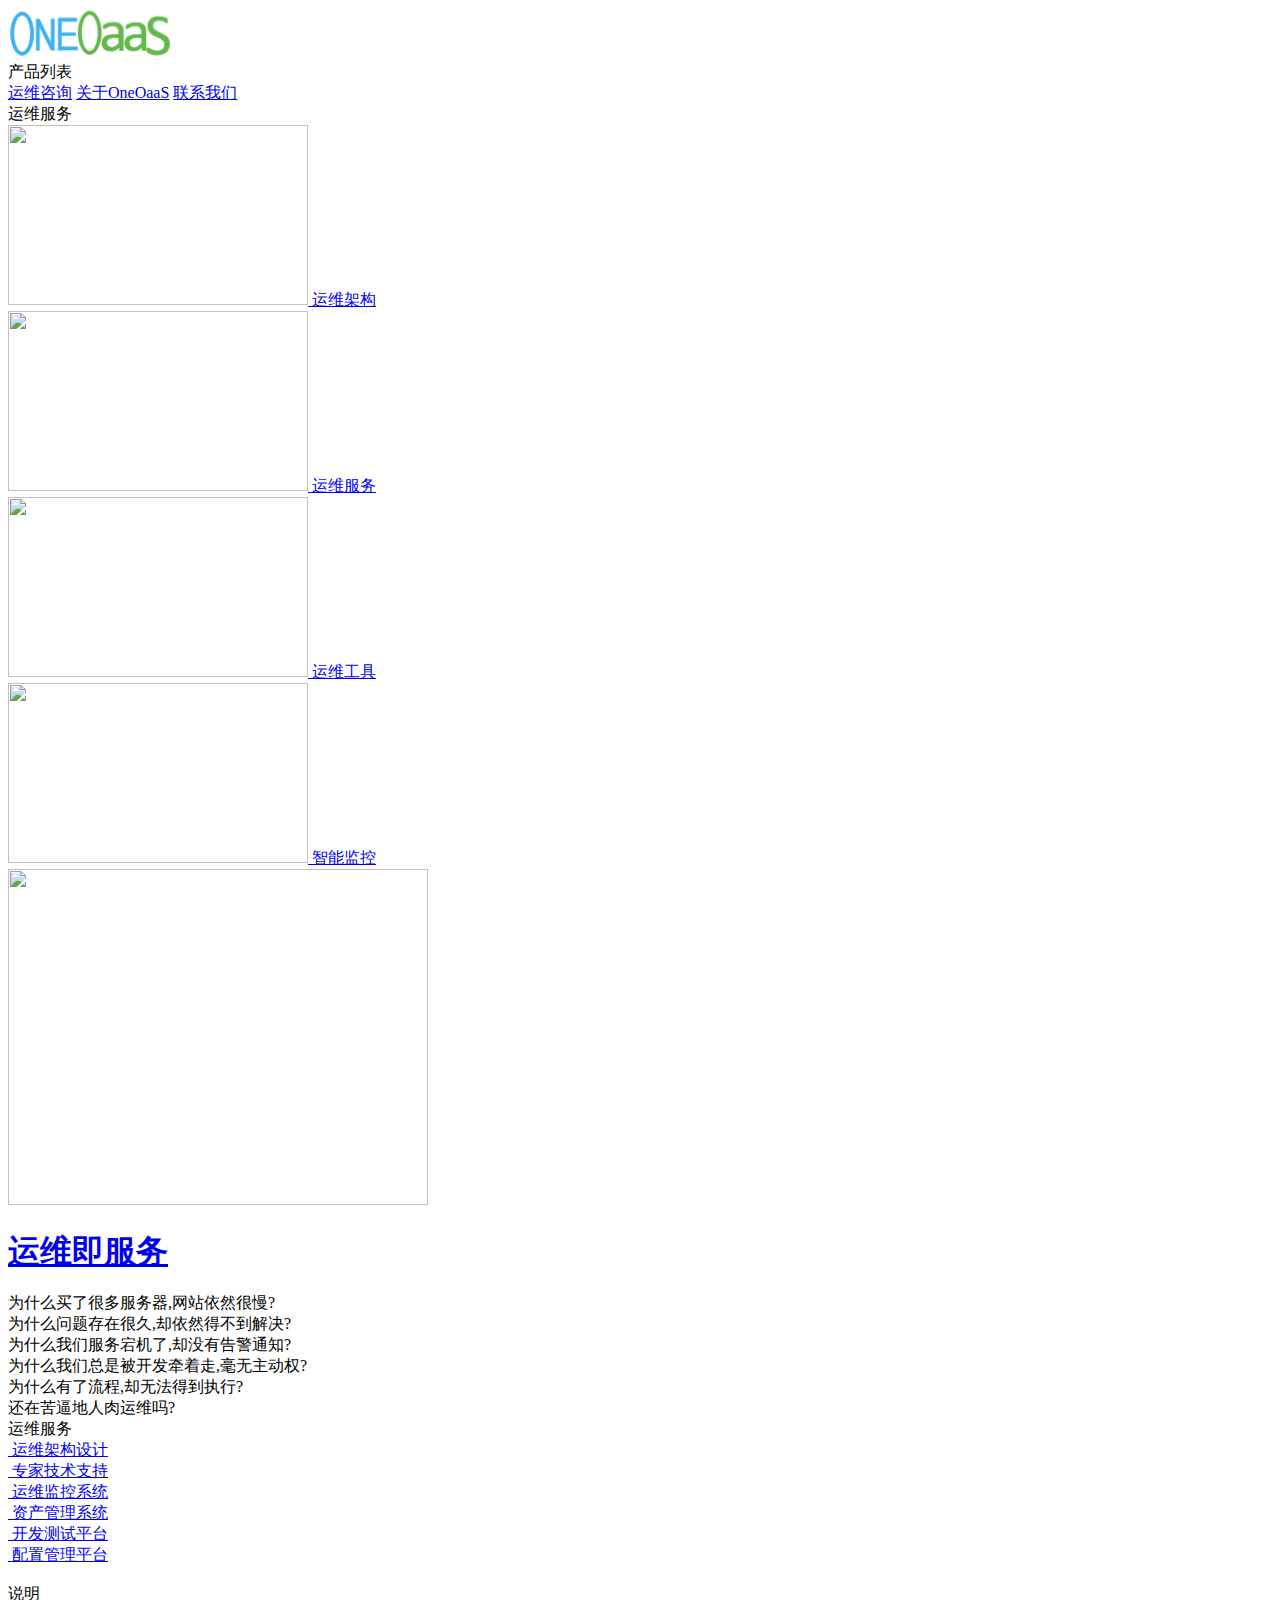
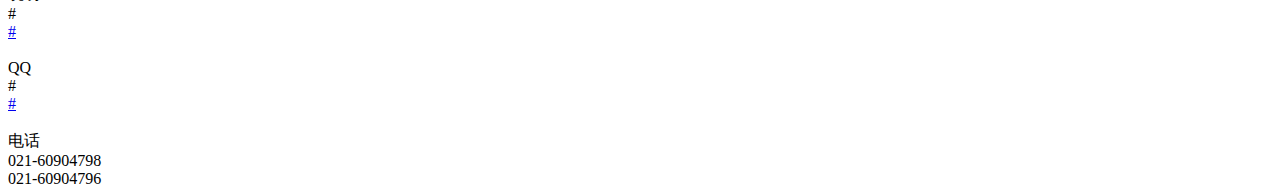
==== index.html @ 4eb7ba41 "add logo" ====
<!DOCTYPE html>
<html lang="en">
<head>
    <meta charset="UTF-8">
    <title>OneOaaS运维架构 运维服务 运维工具解决方案专家</title>

    <link href='static/css/fonts.css' rel='stylesheet' type='text/css'>
    <link rel="stylesheet" href="static/css/core.css"/>
    <script src="static/js/jquery.js"></script>
    <!--script src="static/js/ga_social_tracking.js"></script>
    <script src="static/js/component.js"></script>
    <script src="static/js/hires.js"></script-->
    <script src="static/js/carousel.js"></script>
    <script src="static/js/modal.js"></script>
    <script src="static/js/download_popup.js"></script>
    <script src="static/js/subscribe.js"></script>
    <script src="static/js/banner.js"></script>
    <link rel="stylesheet" href="static/css/style.css"/>
    <script src="static/js/index.js"></script>
</head>
<body>

<div class="site-wrapper">

    <header class="site-header" data-product="cleanmymac" id="site-header">
        <div class="site-content">

            <script>
                document.addEventListener('DOMContentLoaded', function () {
                    // products
                    var products_modal = new Modal('#site-modal-products'),
                            products_nav = document.querySelector('#site-navigation-products');
                    products_nav.addEventListener('click', function (event) {
                        products_modal.open();
                    });
                    document.querySelector('#site-modal-products').addEventListener('click', function (event) {
                        if (!event.target.hasAttribute('href') && !event.target.parentNode.hasAttribute('href')) {
                            products_modal.close();
                        }
                    });


                });
            </script>

            <nav class="site-navigation">
                <div class="site-navigation-block">
                    <a href="/index.html" class="site-navigation-logo">
                        <img src="static/img/logo.png" alt="/index.html">
                    </a>
                </div>
                <div class="site-navigation-block site-navigation-links">
                    <div class="site-navigation-link site-navigation-link-dd" id="site-navigation-products">产品列表</div>
                    <a class="site-navigation-link" href="consult.html">运维咨询</a>
                    <a class="site-navigation-link" href="about.html">关于OneOaaS</a>
                    <a class="site-navigation-link" href="contact.html">联系我们</a>
                </div>
            </nav>

            <div class="modal-content" id="site-modal-products" style="width: 890px;">
                <div class="modal-title">运维服务</div>
                <div class="modal-grid">
                    <div class="modal-grid-row">
                        <div class="modal-grid-cell">
                            <a href="framework.html" class="modal-grid-item">
                                <img src="static/img/opsarch.jpg" width="300" height="180" class="modal-products-ico" alt=""/>
                                <span class="modal-products-name">运维架构</span>
                            </a>
                        </div>
                        <div class="modal-grid-cell">
                            <a href="service.html" class="modal-grid-item">
                                <img src="static/img/opservice.jpg" width="300" height="180" class="modal-products-ico"
                                     alt=""/>
                                <span class="modal-products-name">运维服务</span>
                            </a>
                        </div>
                    </div>
                    <div class="modal-grid-row">
                        <div class="modal-grid-cell">
                            <a href="tool.html" class="modal-grid-item">
                                <img src="static/img/opstool.jpg" width="300" height="180" class="modal-products-ico" alt=""/>
                                <span class="modal-products-name">运维工具</span>
                            </a>
                        </div>
                        <div class="modal-grid-cell">
                            <a href="monitor.html" class="modal-grid-item">
                                <img src="static/img/monitor.jpg" width="300" height="180" class="modal-products-ico" alt=""/>
                                <span class="modal-products-name">智能监控</span>
                            </a>
                        </div>
                    </div>
                </div>
            </div>

        </div>
        <div class="header-products-gallery" data-carousel="index">

            <div class="header-products-gallery-items">
                <div class="header-products-gallery-item active" data-product="cleanmymac" data-carousel-item>
                    <div class="header-products-gallery-col">
                        <div class="header-products-gallery-image">
                            <a href="#"><img src="static/img/backgroud.jpg" width="420" height="336"/></a>
                        </div>
                    </div>
                    <div class="header-products-gallery-col">
                        <h1 class="header-products-gallery-title"><a href="#">运维即服务</a></h1>

                        <div class="button button-transparent" style=" margin-top: -3px">
                            <div>
                                为什么买了很多服务器,网站依然很慢?</br>
                                为什么问题存在很久,却依然得不到解决?</br>
                                为什么我们服务宕机了,却没有告警通知?</br>
                                为什么我们总是被开发牵着走,毫无主动权?</br>
                                为什么有了流程,却无法得到执行?</br>
                                还在苦逼地人肉运维吗?
                            </div>
                        </div>
                    </div>
                </div>
            </div>
        </div>
    </header>


    <div class="site-content">
        <div class="products-grid">
            <div class="section-title">运维服务</div>
            <div class="products-grid-products">
                <div class="products-grid-row">
                    <div class="products-grid-cell">
                        <a href="#" class="products-grid-product">
                            <img src="static/img/opsarch-1.jpg" class="products-grid-product-image" alt=""/>
                            <span class="products-grid-product-name">运维架构设计</span>
                        </a>
                    </div>
                    <div class="products-grid-cell">
                        <a href="#" class="products-grid-product">
                            <img src="static/img/opsarch-2.jpg" class="products-grid-product-image" alt=""/>
                            <span class="products-grid-product-name">专家技术支持</span>
                        </a>
                    </div>
                    <div class="products-grid-cell">
                        <a href="#" class="products-grid-product">
                            <img src="static/img/opsarch-3.jpg" class="products-grid-product-image" alt=""/>
                            <span class="products-grid-product-name">运维监控系统</span>
                        </a>
                    </div>
                </div>
                <div class="products-grid-row">
                    <div class="products-grid-cell">
                        <a href="#" class="products-grid-product">
                            <img src="static/img/opsarch-4.jpg" class="products-grid-product-image" alt=""/>
                            <span class="products-grid-product-name">资产管理系统</span>
                        </a>
                    </div>
                    <div class="products-grid-cell">
                        <a href="#" class="products-grid-product">
                            <img src="static/img/opsarch-5.jpg" class="products-grid-product-image" alt=""/>
                            <span class="products-grid-product-name">开发测试平台</span>
                        </a>
                    </div>
                    <div class="products-grid-cell">
                        <a href="#" class="products-grid-product" target="_blank">
                            <img src="static/img/opsarch-6.jpg" class="products-grid-product-image" alt=""/>
                            <span class="products-grid-product-name">配置管理平台</span>
                        </a>
                    </div>
                </div>
            </div>
        </div>
    </div>

    <div class="site-content">
        <div class="section-footer-help">
            <div class="section-footer-help-col">
                <div class="section-footer-help-icon">
                    <img src="static/img/kb.png"
                         width="50"
                         alt="" style="margin-top: 8px;"/>
                </div>
                <div class="section-footer-help-title">说明</div>
                <div class="section-footer-help-text">#</div>
                <div class="section-footer-help-more"><a href="#">#</a></div>
            </div>
            <div class="section-footer-help-col">
                <div class="section-footer-help-icon">
                    <img src="static/img/qq.jpg"
                         width="50"
                         alt="" style="margin-top: 4px;"/>
                </div>
                <div class="section-footer-help-title">QQ</div>
                <div class="section-footer-help-text">#</div>
                <div class="section-footer-help-more"><a href="#">#</a></div>
            </div>
            <div class="section-footer-help-col">
                <div class="section-footer-help-icon">
                    <img src="static/img/call.png"
                         width="39"
                         alt=""/>
                </div>
                <div class="section-footer-help-title">电话</div>
                <div class="section-footer-help-text">021-60904798</div>
                <div class="section-footer-help-more">021-60904796</div>
            </div>
        </div>
    </div>


    <div class="modal-overlay" id="modal-overlay">
        <div class="modal" id="modal"></div>
    </div>

</div>
</body>
</html>
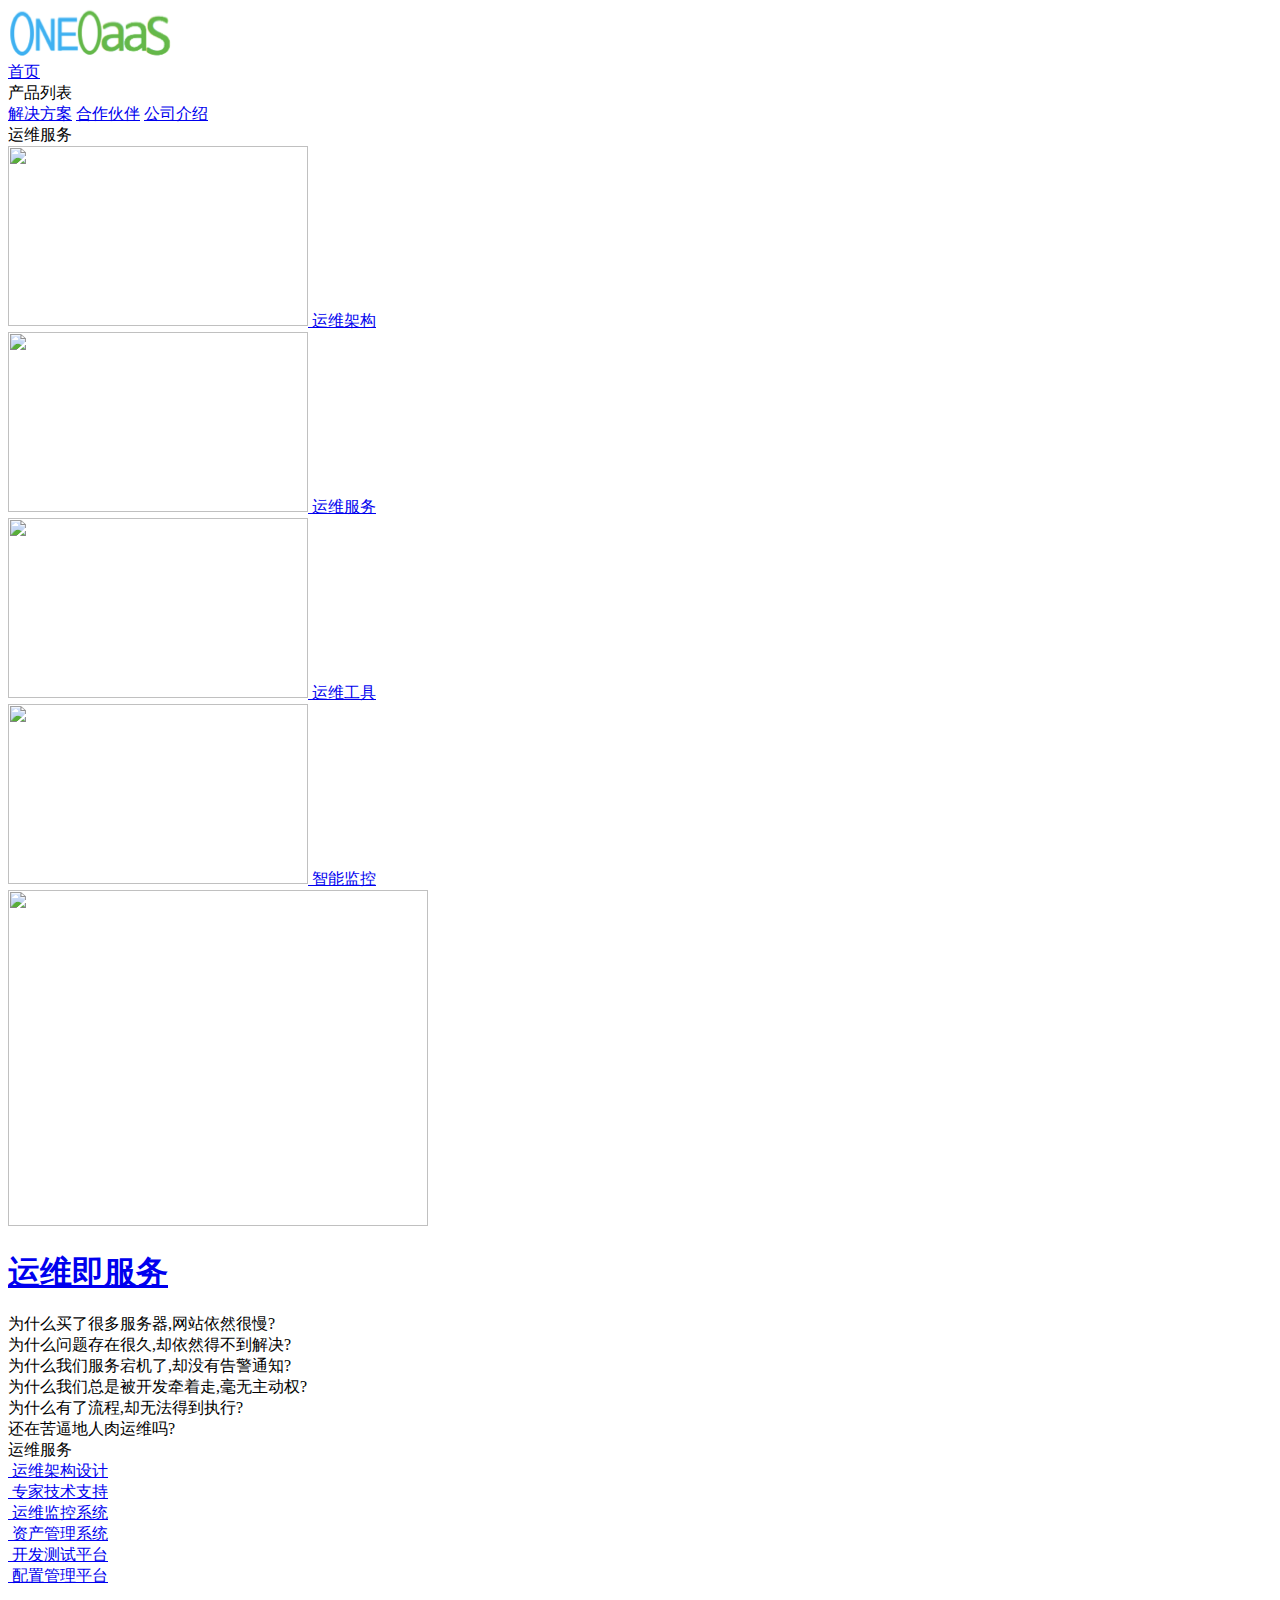
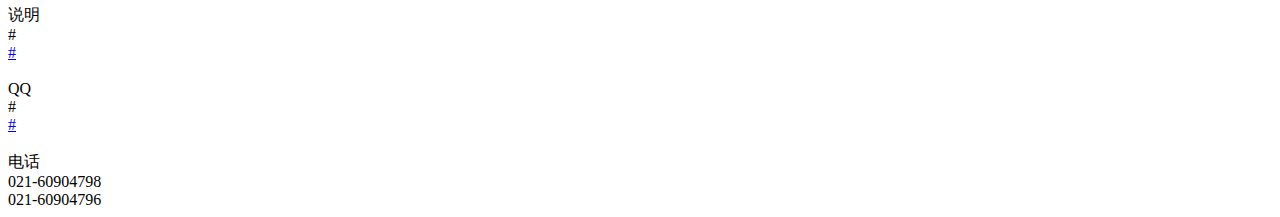
==== commit 9f33962b: "modify partner.html" ====
--- a/index.html
+++ b/index.html
@@ -45,15 +45,16 @@
 
             <nav class="site-navigation">
                 <div class="site-navigation-block">
-                    <a href="/index.html" class="site-navigation-logo">
+                    <a href="index.html" class="site-navigation-logo">
                         <img src="static/img/logo.png" alt="/index.html">
                     </a>
                 </div>
                 <div class="site-navigation-block site-navigation-links">
-                    <div class="site-navigation-link site-navigation-link-dd" id="site-navigation-products">产品列表</div>
-                    <a class="site-navigation-link" href="consult.html">运维咨询</a>
-                    <a class="site-navigation-link" href="about.html">关于OneOaaS</a>
-                    <a class="site-navigation-link" href="contact.html">联系我们</a>
+                        <a class="site-navigation-link" href="index.html">首页</a>
+                        <div class="site-navigation-link site-navigation-link-dd" id="site-navigation-products">产品列表</div>
+                        <a class="site-navigation-link" href="consult.html">解决方案</a>
+                        <a class="site-navigation-link" href="about.html">合作伙伴</a>
+                        <a class="site-navigation-link" href="contact.html">公司介绍</a>
                 </div>
             </nav>
 
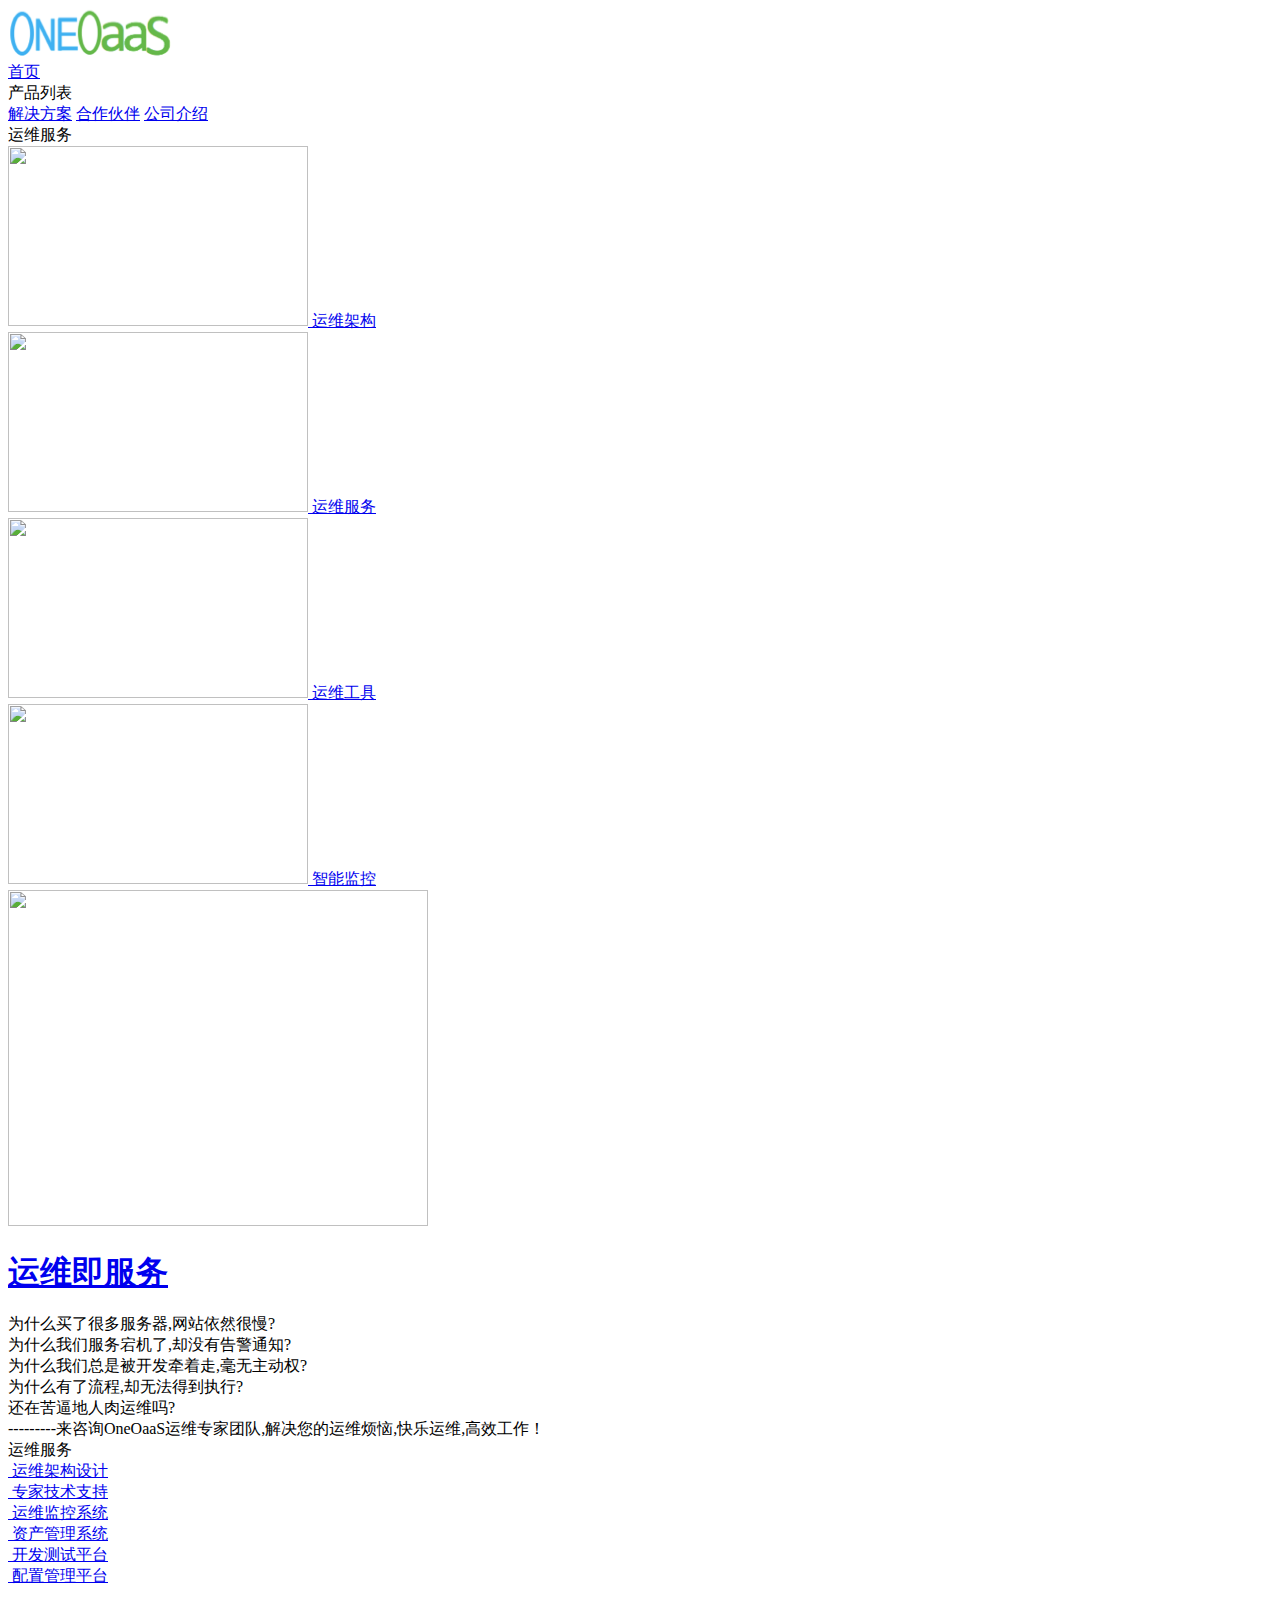
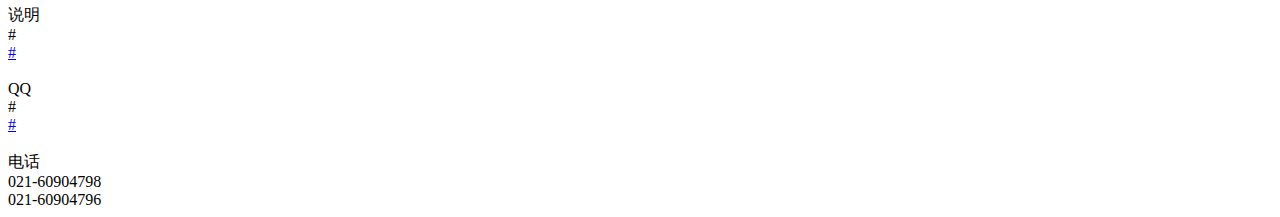
==== commit 02ec1d84: "add" ====
--- a/index.html
+++ b/index.html
@@ -52,8 +52,8 @@
                 <div class="site-navigation-block site-navigation-links">
                         <a class="site-navigation-link" href="index.html">首页</a>
                         <div class="site-navigation-link site-navigation-link-dd" id="site-navigation-products">产品列表</div>
-                        <a class="site-navigation-link" href="consult.html">解决方案</a>
-                        <a class="site-navigation-link" href="about.html">合作伙伴</a>
+                        <a class="site-navigation-link" href="sulotion.html">解决方案</a>
+                        <a class="site-navigation-link" href="partner.html">合作伙伴</a>
                         <a class="site-navigation-link" href="contact.html">公司介绍</a>
                 </div>
             </nav>
@@ -109,11 +109,11 @@
                         <div class="button button-transparent" style=" margin-top: -3px">
                             <div>
                                 为什么买了很多服务器,网站依然很慢?</br>
-                                为什么问题存在很久,却依然得不到解决?</br>
                                 为什么我们服务宕机了,却没有告警通知?</br>
                                 为什么我们总是被开发牵着走,毫无主动权?</br>
                                 为什么有了流程,却无法得到执行?</br>
-                                还在苦逼地人肉运维吗?
+                                还在苦逼地人肉运维吗?  </br>
+                                     ---------来咨询OneOaaS运维专家团队,解决您的运维烦恼,快乐运维,高效工作！
                             </div>
                         </div>
                     </div>
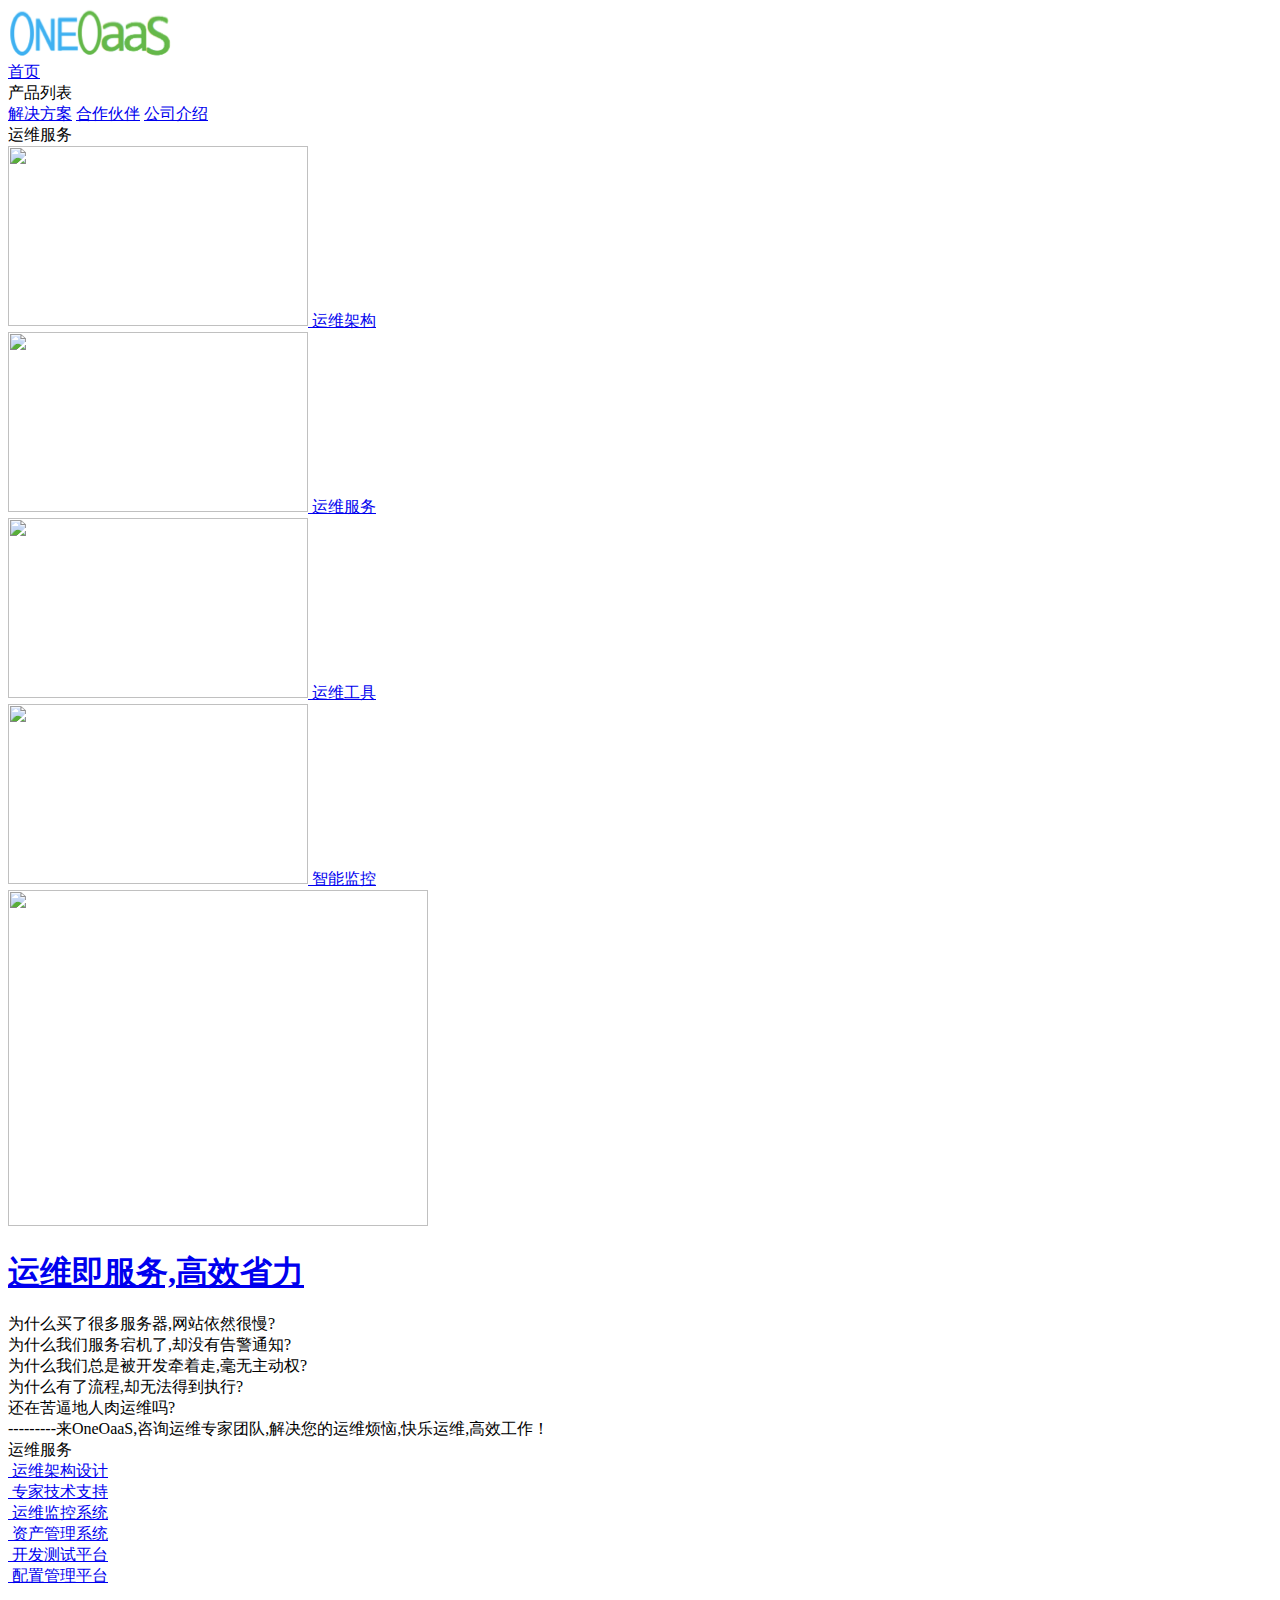
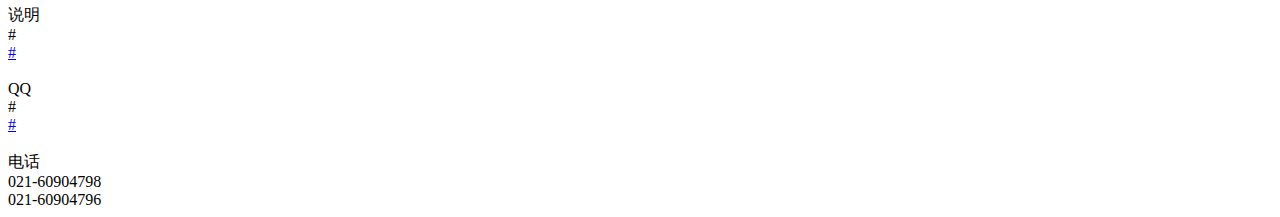
==== commit 7c80556a: "add partner" ====
--- a/index.html
+++ b/index.html
@@ -104,7 +104,7 @@
                         </div>
                     </div>
                     <div class="header-products-gallery-col">
-                        <h1 class="header-products-gallery-title"><a href="#">运维即服务</a></h1>
+                        <h1 class="header-products-gallery-title"><a href="#">运维即服务,高效省力</a></h1>
 
                         <div class="button button-transparent" style=" margin-top: -3px">
                             <div>
@@ -113,7 +113,7 @@
                                 为什么我们总是被开发牵着走,毫无主动权?</br>
                                 为什么有了流程,却无法得到执行?</br>
                                 还在苦逼地人肉运维吗?  </br>
-                                     ---------来咨询OneOaaS运维专家团队,解决您的运维烦恼,快乐运维,高效工作！
+                                ---------来OneOaaS,咨询运维专家团队,解决您的运维烦恼,快乐运维,高效工作！
                             </div>
                         </div>
                     </div>
--- a/static/css/fonts.css
+++ b/static/css/fonts.css
@@ -0,0 +1,168 @@
+/* cyrillic-ext */
+@font-face {
+    font-family: 'Open Sans';
+    font-style: normal;
+    font-weight: 300;
+    src: local('Open Sans Light'), local('OpenSans-Light'), url(../fonts/DXI1ORHCpsQm3Vp6mXoaTa-j2U0lmluP9RWlSytm3ho.woff2) format('woff2');
+    unicode-range: U+0460-052F, U+20B4, U+2DE0-2DFF, U+A640-A69F;
+}
+/* cyrillic */
+@font-face {
+    font-family: 'Open Sans';
+    font-style: normal;
+    font-weight: 300;
+    src: local('Open Sans Light'), local('OpenSans-Light'), url(../fonts/DXI1ORHCpsQm3Vp6mXoaTZX5f-9o1vgP2EXwfjgl7AY.woff2) format('woff2');
+    unicode-range: U+0400-045F, U+0490-0491, U+04B0-04B1, U+2116;
+}
+/* greek-ext */
+@font-face {
+    font-family: 'Open Sans';
+    font-style: normal;
+    font-weight: 300;
+    src: local('Open Sans Light'), local('OpenSans-Light'), url(../fonts/DXI1ORHCpsQm3Vp6mXoaTRWV49_lSm1NYrwo-zkhivY.woff2) format('woff2');
+    unicode-range: U+1F00-1FFF;
+}
+/* greek */
+@font-face {
+    font-family: 'Open Sans';
+    font-style: normal;
+    font-weight: 300;
+    src: local('Open Sans Light'), local('OpenSans-Light'), url(../fonts/DXI1ORHCpsQm3Vp6mXoaTaaRobkAwv3vxw3jMhVENGA.woff2) format('woff2');
+    unicode-range: U+0370-03FF;
+}
+/* vietnamese */
+@font-face {
+    font-family: 'Open Sans';
+    font-style: normal;
+    font-weight: 300;
+    src: local('Open Sans Light'), local('OpenSans-Light'), url(../fonts/DXI1ORHCpsQm3Vp6mXoaTf8zf_FOSsgRmwsS7Aa9k2w.woff2) format('woff2');
+    unicode-range: U+0102-0103, U+1EA0-1EF1, U+20AB;
+}
+/* latin-ext */
+@font-face {
+    font-family: 'Open Sans';
+    font-style: normal;
+    font-weight: 300;
+    src: local('Open Sans Light'), local('OpenSans-Light'), url(../fonts/DXI1ORHCpsQm3Vp6mXoaTT0LW-43aMEzIO6XUTLjad8.woff2) format('woff2');
+    unicode-range: U+0100-024F, U+1E00-1EFF, U+20A0-20AB, U+20AD-20CF, U+2C60-2C7F, U+A720-A7FF;
+}
+/* latin */
+@font-face {
+    font-family: 'Open Sans';
+    font-style: normal;
+    font-weight: 300;
+    src: local('Open Sans Light'), local('OpenSans-Light'), url(../fonts/DXI1ORHCpsQm3Vp6mXoaTegdm0LZdjqr5-oayXSOefg.woff2) format('woff2');
+    unicode-range: U+0000-00FF, U+0131, U+0152-0153, U+02C6, U+02DA, U+02DC, U+2000-206F, U+2074, U+20AC, U+2212, U+2215, U+E0FF, U+EFFD, U+F000;
+}
+/* cyrillic-ext */
+@font-face {
+    font-family: 'Open Sans';
+    font-style: normal;
+    font-weight: 400;
+    src: local('Open Sans'), local('OpenSans'), url(../fonts/K88pR3goAWT7BTt32Z01mxJtnKITppOI_IvcXXDNrsc.woff2) format('woff2');
+    unicode-range: U+0460-052F, U+20B4, U+2DE0-2DFF, U+A640-A69F;
+}
+/* cyrillic */
+@font-face {
+    font-family: 'Open Sans';
+    font-style: normal;
+    font-weight: 400;
+    src: local('Open Sans'), local('OpenSans'), url(../fonts/RjgO7rYTmqiVp7vzi-Q5URJtnKITppOI_IvcXXDNrsc.woff2) format('woff2');
+    unicode-range: U+0400-045F, U+0490-0491, U+04B0-04B1, U+2116;
+}
+/* greek-ext */
+@font-face {
+    font-family: 'Open Sans';
+    font-style: normal;
+    font-weight: 400;
+    src: local('Open Sans'), local('OpenSans'), url(../fonts/LWCjsQkB6EMdfHrEVqA1KRJtnKITppOI_IvcXXDNrsc.woff2) format('woff2');
+    unicode-range: U+1F00-1FFF;
+}
+/* greek */
+@font-face {
+    font-family: 'Open Sans';
+    font-style: normal;
+    font-weight: 400;
+    src: local('Open Sans'), local('OpenSans'), url(../fonts/xozscpT2726on7jbcb_pAhJtnKITppOI_IvcXXDNrsc.woff2) format('woff2');
+    unicode-range: U+0370-03FF;
+}
+/* vietnamese */
+@font-face {
+    font-family: 'Open Sans';
+    font-style: normal;
+    font-weight: 400;
+    src: local('Open Sans'), local('OpenSans'), url(../fonts/59ZRklaO5bWGqF5A9baEERJtnKITppOI_IvcXXDNrsc.woff2) format('woff2');
+    unicode-range: U+0102-0103, U+1EA0-1EF1, U+20AB;
+}
+/* latin-ext */
+@font-face {
+    font-family: 'Open Sans';
+    font-style: normal;
+    font-weight: 400;
+    src: local('Open Sans'), local('OpenSans'), url(../fonts/u-WUoqrET9fUeobQW7jkRRJtnKITppOI_IvcXXDNrsc.woff2) format('woff2');
+    unicode-range: U+0100-024F, U+1E00-1EFF, U+20A0-20AB, U+20AD-20CF, U+2C60-2C7F, U+A720-A7FF;
+}
+/* latin */
+@font-face {
+    font-family: 'Open Sans';
+    font-style: normal;
+    font-weight: 400;
+    src: local('Open Sans'), local('OpenSans'), url(../fonts/cJZKeOuBrn4kERxqtaUH3VtXRa8TVwTICgirnJhmVJw.woff2) format('woff2');
+    unicode-range: U+0000-00FF, U+0131, U+0152-0153, U+02C6, U+02DA, U+02DC, U+2000-206F, U+2074, U+20AC, U+2212, U+2215, U+E0FF, U+EFFD, U+F000;
+}
+/* cyrillic-ext */
+@font-face {
+    font-family: 'Open Sans';
+    font-style: normal;
+    font-weight: 600;
+    src: local('Open Sans Semibold'), local('OpenSans-Semibold'), url(../fonts/MTP_ySUJH_bn48VBG8sNSq-j2U0lmluP9RWlSytm3ho.woff2) format('woff2');
+    unicode-range: U+0460-052F, U+20B4, U+2DE0-2DFF, U+A640-A69F;
+}
+/* cyrillic */
+@font-face {
+    font-family: 'Open Sans';
+    font-style: normal;
+    font-weight: 600;
+    src: local('Open Sans Semibold'), local('OpenSans-Semibold'), url(../fonts/MTP_ySUJH_bn48VBG8sNSpX5f-9o1vgP2EXwfjgl7AY.woff2) format('woff2');
+    unicode-range: U+0400-045F, U+0490-0491, U+04B0-04B1, U+2116;
+}
+/* greek-ext */
+@font-face {
+    font-family: 'Open Sans';
+    font-style: normal;
+    font-weight: 600;
+    src: local('Open Sans Semibold'), local('OpenSans-Semibold'), url(../fonts/MTP_ySUJH_bn48VBG8sNShWV49_lSm1NYrwo-zkhivY.woff2) format('woff2');
+    unicode-range: U+1F00-1FFF;
+}
+/* greek */
+@font-face {
+    font-family: 'Open Sans';
+    font-style: normal;
+    font-weight: 600;
+    src: local('Open Sans Semibold'), local('OpenSans-Semibold'), url(../fonts/MTP_ySUJH_bn48VBG8sNSqaRobkAwv3vxw3jMhVENGA.woff2) format('woff2');
+    unicode-range: U+0370-03FF;
+}
+/* vietnamese */
+@font-face {
+    font-family: 'Open Sans';
+    font-style: normal;
+    font-weight: 600;
+    src: local('Open Sans Semibold'), local('OpenSans-Semibold'), url(../fonts/MTP_ySUJH_bn48VBG8sNSv8zf_FOSsgRmwsS7Aa9k2w.woff2) format('woff2');
+    unicode-range: U+0102-0103, U+1EA0-1EF1, U+20AB;
+}
+/* latin-ext */
+@font-face {
+    font-family: 'Open Sans';
+    font-style: normal;
+    font-weight: 600;
+    src: local('Open Sans Semibold'), local('OpenSans-Semibold'), url(../fonts/MTP_ySUJH_bn48VBG8sNSj0LW-43aMEzIO6XUTLjad8.woff2) format('woff2');
+    unicode-range: U+0100-024F, U+1E00-1EFF, U+20A0-20AB, U+20AD-20CF, U+2C60-2C7F, U+A720-A7FF;
+}
+/* latin */
+@font-face {
+    font-family: 'Open Sans';
+    font-style: normal;
+    font-weight: 600;
+    src: local('Open Sans Semibold'), local('OpenSans-Semibold'), url(../fonts/MTP_ySUJH_bn48VBG8sNSugdm0LZdjqr5-oayXSOefg.woff2) format('woff2');
+    unicode-range: U+0000-00FF, U+0131, U+0152-0153, U+02C6, U+02DA, U+02DC, U+2000-206F, U+2074, U+20AC, U+2212, U+2215, U+E0FF, U+EFFD, U+F000;
+}
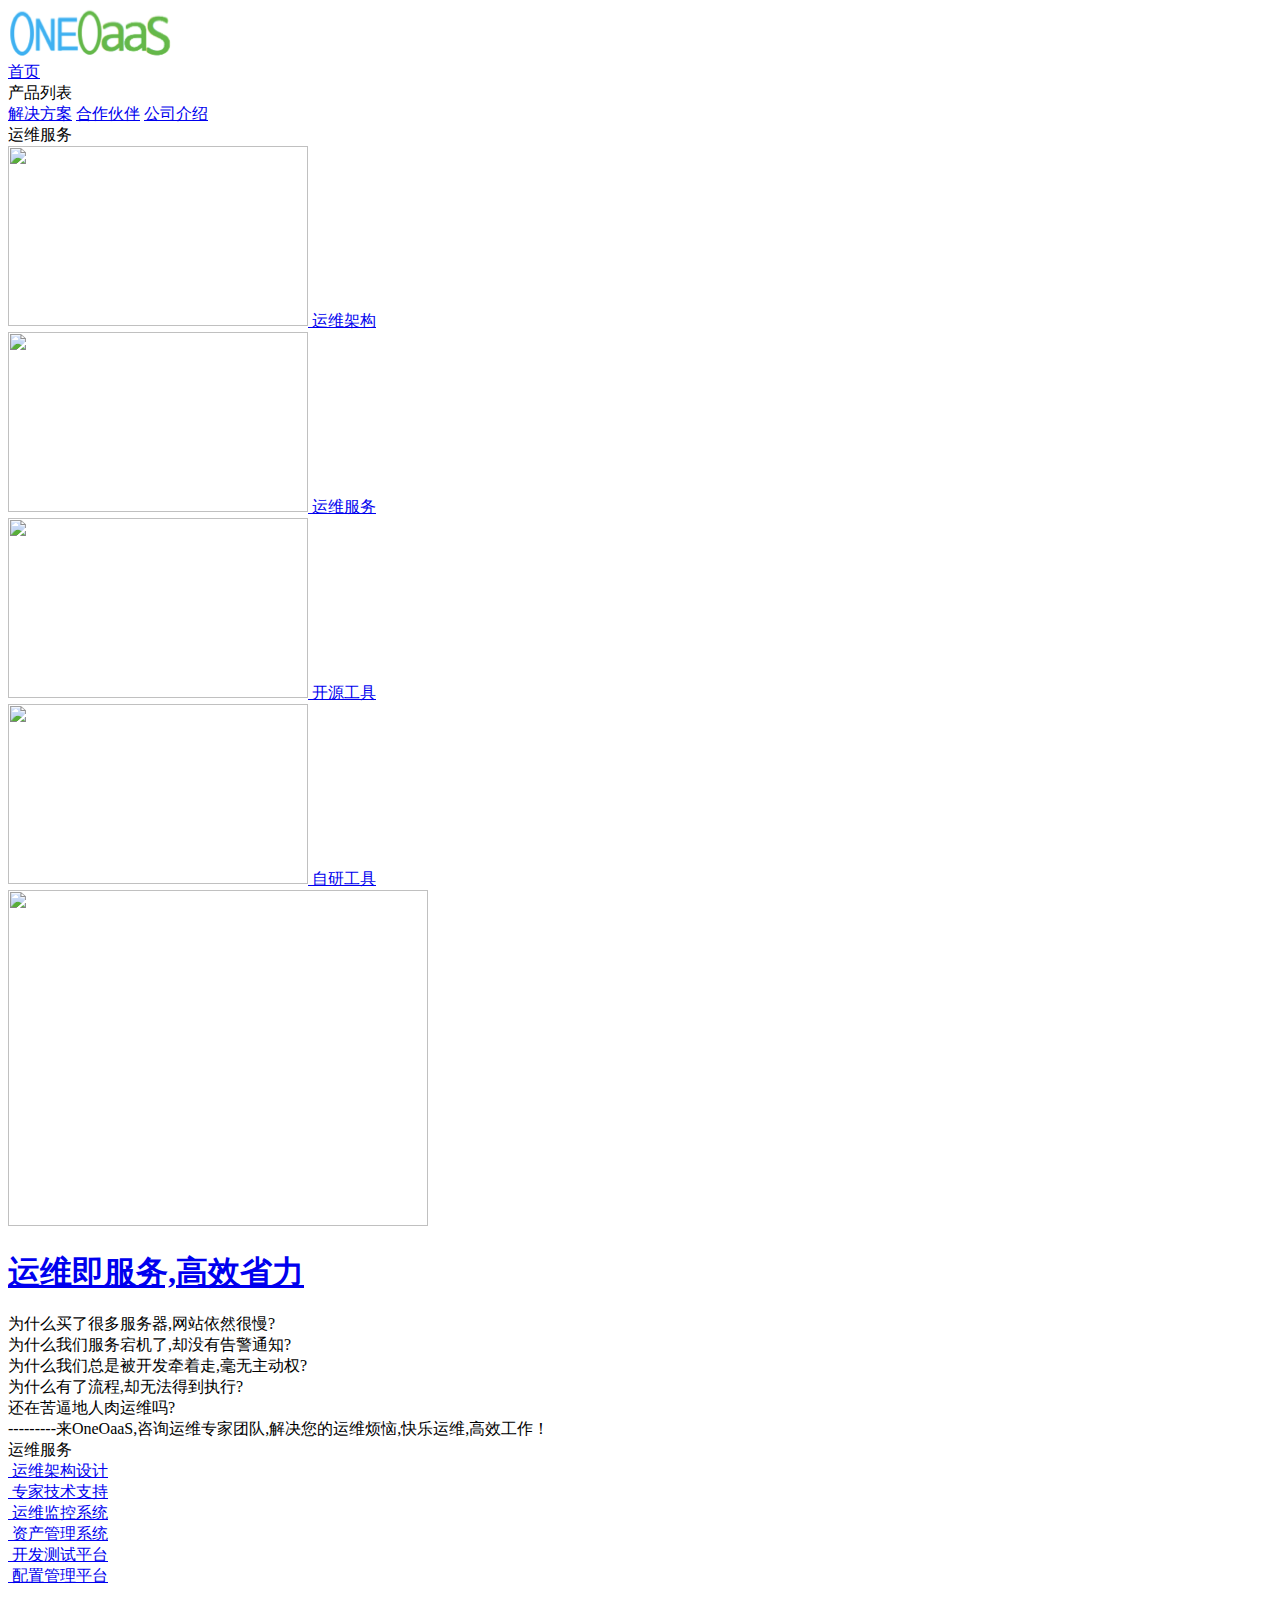
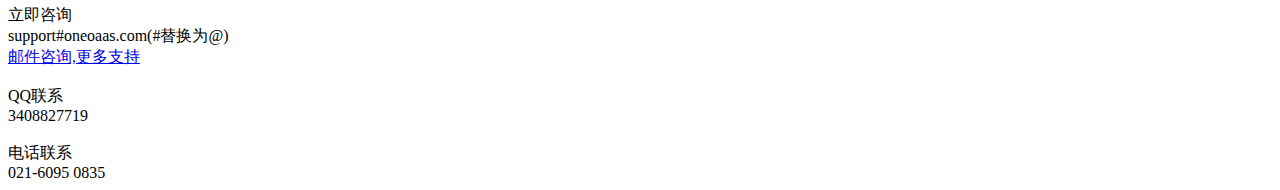
==== commit 2d6ef735: "Update index.html" ====
--- a/index.html
+++ b/index.html
@@ -1,216 +1,197 @@
 <!DOCTYPE html>
 <html lang="en">
-<head>
-    <meta charset="UTF-8">
-    <title>OneOaaS运维架构 运维服务 运维工具解决方案专家</title>
-
-    <link href='static/css/fonts.css' rel='stylesheet' type='text/css'>
-    <link rel="stylesheet" href="static/css/core.css"/>
-    <script src="static/js/jquery.js"></script>
-    <!--script src="static/js/ga_social_tracking.js"></script>
-    <script src="static/js/component.js"></script>
-    <script src="static/js/hires.js"></script-->
-    <script src="static/js/carousel.js"></script>
-    <script src="static/js/modal.js"></script>
-    <script src="static/js/download_popup.js"></script>
-    <script src="static/js/subscribe.js"></script>
-    <script src="static/js/banner.js"></script>
-    <link rel="stylesheet" href="static/css/style.css"/>
-    <script src="static/js/index.js"></script>
-</head>
-<body>
-
-<div class="site-wrapper">
-
-    <header class="site-header" data-product="cleanmymac" id="site-header">
-        <div class="site-content">
-
-            <script>
-                document.addEventListener('DOMContentLoaded', function () {
-                    // products
-                    var products_modal = new Modal('#site-modal-products'),
-                            products_nav = document.querySelector('#site-navigation-products');
-                    products_nav.addEventListener('click', function (event) {
-                        products_modal.open();
-                    });
-                    document.querySelector('#site-modal-products').addEventListener('click', function (event) {
-                        if (!event.target.hasAttribute('href') && !event.target.parentNode.hasAttribute('href')) {
-                            products_modal.close();
-                        }
-                    });
-
-
-                });
-            </script>
-
-            <nav class="site-navigation">
-                <div class="site-navigation-block">
-                    <a href="index.html" class="site-navigation-logo">
-                        <img src="static/img/logo.png" alt="/index.html">
-                    </a>
-                </div>
-                <div class="site-navigation-block site-navigation-links">
-                        <a class="site-navigation-link" href="index.html">首页</a>
-                        <div class="site-navigation-link site-navigation-link-dd" id="site-navigation-products">产品列表</div>
-                        <a class="site-navigation-link" href="sulotion.html">解决方案</a>
-                        <a class="site-navigation-link" href="partner.html">合作伙伴</a>
-                        <a class="site-navigation-link" href="contact.html">公司介绍</a>
-                </div>
-            </nav>
-
-            <div class="modal-content" id="site-modal-products" style="width: 890px;">
-                <div class="modal-title">运维服务</div>
-                <div class="modal-grid">
-                    <div class="modal-grid-row">
-                        <div class="modal-grid-cell">
-                            <a href="framework.html" class="modal-grid-item">
-                                <img src="static/img/opsarch.jpg" width="300" height="180" class="modal-products-ico" alt=""/>
-                                <span class="modal-products-name">运维架构</span>
+    <head>
+        <meta charset="UTF-8">
+        <title>OneOaaS运维架构 运维服务 运维工具解决方案专家</title>
+        <link href='static/css/fonts.css' rel='stylesheet' type='text/css'>
+        <link rel="stylesheet" href="static/css/core.css"/>
+        <script src="static/js/jquery.js"></script>
+        <!--script src="static/js/ga_social_tracking.js"></script>
+        <script src="static/js/component.js"></script>
+        <script src="static/js/hires.js"></script-->
+        <script src="static/js/carousel.js"></script>
+        <script src="static/js/modal.js"></script>
+        <script src="static/js/subscribe.js"></script>
+        <script src="static/js/banner.js"></script>
+        <link rel="stylesheet" href="static/css/style.css"/>
+        <script src="static/js/index.js"></script>
+    </head>
+    <body>
+        <div class="site-wrapper">
+            <header class="site-header" data-product="oneoaas" id="site-header">
+                <div class="site-content">
+                    <script>
+                    document.addEventListener('DOMContentLoaded', function () {
+                          var products_modal = new Modal('#site-modal-products'),
+                          products_nav = document.querySelector('#site-navigation-products');
+                          products_nav.addEventListener('click', function (event) {
+                          products_modal.open();
+                          });
+                          document.querySelector('#site-modal-products').addEventListener('click', function (event) {
+                          if (!event.target.hasAttribute('href') && !event.target.parentNode.hasAttribute('href')) {
+                          products_modal.close();
+                          }
+                          });
+                          });
+                    </script>
+                    <nav class="site-navigation">
+                        <div class="site-navigation-block">
+                            <a href="index.html" class="site-navigation-logo">
+                                <img src="static/img/logo.png" alt="/index.html">
                             </a>
                         </div>
-                        <div class="modal-grid-cell">
-                            <a href="service.html" class="modal-grid-item">
-                                <img src="static/img/opservice.jpg" width="300" height="180" class="modal-products-ico"
-                                     alt=""/>
-                                <span class="modal-products-name">运维服务</span>
-                            </a>
+                        <div class="site-navigation-block site-navigation-links">
+                            <a class="site-navigation-link" href="#">首页</a>
+                            <div class="site-navigation-link site-navigation-link-dd" id="site-navigation-products">产品列表</div>
+                            <a class="site-navigation-link" href="sulotion.html">解决方案</a>
+                            <a class="site-navigation-link" href="partner.html">合作伙伴</a>
+                            <a class="site-navigation-link" href="about.html">公司介绍</a>
                         </div>
-                    </div>
-                    <div class="modal-grid-row">
-                        <div class="modal-grid-cell">
-                            <a href="tool.html" class="modal-grid-item">
-                                <img src="static/img/opstool.jpg" width="300" height="180" class="modal-products-ico" alt=""/>
-                                <span class="modal-products-name">运维工具</span>
-                            </a>
-                        </div>
-                        <div class="modal-grid-cell">
-                            <a href="monitor.html" class="modal-grid-item">
-                                <img src="static/img/monitor.jpg" width="300" height="180" class="modal-products-ico" alt=""/>
-                                <span class="modal-products-name">智能监控</span>
-                            </a>
+                    </nav>
+                    <div class="modal-content" id="site-modal-products" style="width: 890px;">
+                        <div class="modal-title">运维服务</div>
+                        <div class="modal-grid">
+                            <div class="modal-grid-row">
+                                <div class="modal-grid-cell">
+                                    <a href="sulotion.html" class="modal-grid-item">
+                                        <img src="static/img/opsarch.jpg" width="300" height="180" class="modal-products-ico" alt=""/>
+                                        <span class="modal-products-name">运维架构</span>
+                                    </a>
+                                </div>
+                                <div class="modal-grid-cell">
+                                    <a href="sulotion.html" class="modal-grid-item">
+                                        <img src="static/img/opservice.jpg" width="300" height="180" class="modal-products-ico"
+                                        alt=""/>
+                                        <span class="modal-products-name">运维服务</span>
+                                    </a>
+                                </div>
+                            </div>
+                            <div class="modal-grid-row">
+                                <div class="modal-grid-cell">
+                                    <a href="partner.html" class="modal-grid-item">
+                                        <img src="static/img/opstool.jpg" width="300" height="180" class="modal-products-ico" alt=""/>
+                                        <span class="modal-products-name">开源工具</span>
+                                    </a>
+                                </div>
+                                <div class="modal-grid-cell">
+                                    <a href="tool.html" class="modal-grid-item">
+                                        <img src="static/img/monitor.jpg" width="300" height="180" class="modal-products-ico" alt=""/>
+                                        <span class="modal-products-name">自研工具</span>
+                                    </a>
+                                </div>
+                            </div>
                         </div>
                     </div>
                 </div>
-            </div>
-
-        </div>
-        <div class="header-products-gallery" data-carousel="index">
-
-            <div class="header-products-gallery-items">
-                <div class="header-products-gallery-item active" data-product="cleanmymac" data-carousel-item>
-                    <div class="header-products-gallery-col">
-                        <div class="header-products-gallery-image">
-                            <a href="#"><img src="static/img/backgroud.jpg" width="420" height="336"/></a>
+                <div class="header-products-gallery" data-carousel="index">
+                    <div class="header-products-gallery-items">
+                        <div class="header-products-gallery-item active" data-carousel-item>
+                            <div class="header-products-gallery-col">
+                                <div class="header-products-gallery-image">
+                                    <a href="#"><img src="static/img/backgroud.jpg" width="420" height="336"/></a>
+                                </div>
+                            </div>
+                            <div class="header-products-gallery-col">
+                                <h1 class="header-products-gallery-title"><a href="#">运维即服务,高效省力</a></h1>
+                                <div class="button button-transparent" style=" margin-top: -3px">
+                                    <div>
+                                        为什么买了很多服务器,网站依然很慢?</br>
+                                        为什么我们服务宕机了,却没有告警通知?</br>
+                                        为什么我们总是被开发牵着走,毫无主动权?</br>
+                                        为什么有了流程,却无法得到执行?</br>
+                                        还在苦逼地人肉运维吗?  </br>
+                                        ---------来OneOaaS,咨询运维专家团队,解决您的运维烦恼,快乐运维,高效工作！
+                                    </div>
+                                </div>
+                            </div>
                         </div>
                     </div>
-                    <div class="header-products-gallery-col">
-                        <h1 class="header-products-gallery-title"><a href="#">运维即服务,高效省力</a></h1>
-
-                        <div class="button button-transparent" style=" margin-top: -3px">
-                            <div>
-                                为什么买了很多服务器,网站依然很慢?</br>
-                                为什么我们服务宕机了,却没有告警通知?</br>
-                                为什么我们总是被开发牵着走,毫无主动权?</br>
-                                为什么有了流程,却无法得到执行?</br>
-                                还在苦逼地人肉运维吗?  </br>
-                                ---------来OneOaaS,咨询运维专家团队,解决您的运维烦恼,快乐运维,高效工作！
+                </div>
+            </header>
+            <div class="site-content">
+                <div class="products-grid">
+                    <div class="section-title">运维服务</div>
+                    <div class="products-grid-products">
+                        <div class="products-grid-row">
+                            <div class="products-grid-cell">
+                                <a href="#" class="products-grid-product">
+                                    <img src="static/img/opsarch-1.jpg" class="products-grid-product-image" alt=""/>
+                                    <span class="products-grid-product-name">运维架构设计</span>
+                                </a>
+                            </div>
+                            <div class="products-grid-cell">
+                                <a href="#" class="products-grid-product">
+                                    <img src="static/img/opsarch-2.jpg" class="products-grid-product-image" alt=""/>
+                                    <span class="products-grid-product-name">专家技术支持</span>
+                                </a>
+                            </div>
+                            <div class="products-grid-cell">
+                                <a href="#" class="products-grid-product">
+                                    <img src="static/img/opsarch-3.jpg" class="products-grid-product-image" alt=""/>
+                                    <span class="products-grid-product-name">运维监控系统</span>
+                                </a>
+                            </div>
+                        </div>
+                        <div class="products-grid-row">
+                            <div class="products-grid-cell">
+                                <a href="#" class="products-grid-product">
+                                    <img src="static/img/opsarch-4.jpg" class="products-grid-product-image" alt=""/>
+                                    <span class="products-grid-product-name">资产管理系统</span>
+                                </a>
+                            </div>
+                            <div class="products-grid-cell">
+                                <a href="#" class="products-grid-product">
+                                    <img src="static/img/opsarch-5.jpg" class="products-grid-product-image" alt=""/>
+                                    <span class="products-grid-product-name">开发测试平台</span>
+                                </a>
+                            </div>
+                            <div class="products-grid-cell">
+                                <a href="#" class="products-grid-product" target="_blank">
+                                    <img src="static/img/opsarch-6.jpg" class="products-grid-product-image" alt=""/>
+                                    <span class="products-grid-product-name">配置管理平台</span>
+                                </a>
                             </div>
                         </div>
                     </div>
                 </div>
             </div>
-        </div>
-    </header>
-
-
-    <div class="site-content">
-        <div class="products-grid">
-            <div class="section-title">运维服务</div>
-            <div class="products-grid-products">
-                <div class="products-grid-row">
-                    <div class="products-grid-cell">
-                        <a href="#" class="products-grid-product">
-                            <img src="static/img/opsarch-1.jpg" class="products-grid-product-image" alt=""/>
-                            <span class="products-grid-product-name">运维架构设计</span>
-                        </a>
+            <div class="site-content">
+                <div class="section-footer-help">
+                    <div class="section-footer-help-col">
+                        <div class="section-footer-help-icon">
+                            <img src="static/img/kb.png"
+                            width="50"
+                            alt="" style="margin-top: 8px;"/>
+                        </div>
+                        <div class="section-footer-help-title">立即咨询</div>
+                        <div class="section-footer-help-text">support#oneoaas.com(#替换为@)</div>
+                        <div class="section-footer-help-more"><a href="#">邮件咨询,更多支持</a></div>
                     </div>
-                    <div class="products-grid-cell">
-                        <a href="#" class="products-grid-product">
-                            <img src="static/img/opsarch-2.jpg" class="products-grid-product-image" alt=""/>
-                            <span class="products-grid-product-name">专家技术支持</span>
-                        </a>
+                    <div class="section-footer-help-col">
+                        <div class="section-footer-help-icon">
+                            <img src="static/img/qq.jpg"
+                            width="50"
+                            alt="" style="margin-top: 4px;"/>
+                        </div>
+                        <div class="section-footer-help-title">QQ联系</div>
+                        <div class="section-footer-help-text">3408827719</div>
+                        <!--div class="section-footer-help-more"><a href="#">#</a></div-->
                     </div>
-                    <div class="products-grid-cell">
-                        <a href="#" class="products-grid-product">
-                            <img src="static/img/opsarch-3.jpg" class="products-grid-product-image" alt=""/>
-                            <span class="products-grid-product-name">运维监控系统</span>
-                        </a>
-                    </div>
-                </div>
-                <div class="products-grid-row">
-                    <div class="products-grid-cell">
-                        <a href="#" class="products-grid-product">
-                            <img src="static/img/opsarch-4.jpg" class="products-grid-product-image" alt=""/>
-                            <span class="products-grid-product-name">资产管理系统</span>
-                        </a>
-                    </div>
-                    <div class="products-grid-cell">
-                        <a href="#" class="products-grid-product">
-                            <img src="static/img/opsarch-5.jpg" class="products-grid-product-image" alt=""/>
-                            <span class="products-grid-product-name">开发测试平台</span>
-                        </a>
-                    </div>
-                    <div class="products-grid-cell">
-                        <a href="#" class="products-grid-product" target="_blank">
-                            <img src="static/img/opsarch-6.jpg" class="products-grid-product-image" alt=""/>
-                            <span class="products-grid-product-name">配置管理平台</span>
-                        </a>
+                    <div class="section-footer-help-col">
+                        <div class="section-footer-help-icon">
+                            <img src="static/img/call.png"
+                            width="39"
+                            alt=""/>
+                        </div>
+                        <div class="section-footer-help-title">电话联系</div>
+                        <div class="section-footer-help-text">021-6095 0835</div>
+                        <!--div class="section-footer-help-more">021-60904796</div-->
                     </div>
                 </div>
             </div>
-        </div>
-    </div>
-
-    <div class="site-content">
-        <div class="section-footer-help">
-            <div class="section-footer-help-col">
-                <div class="section-footer-help-icon">
-                    <img src="static/img/kb.png"
-                         width="50"
-                         alt="" style="margin-top: 8px;"/>
-                </div>
-                <div class="section-footer-help-title">说明</div>
-                <div class="section-footer-help-text">#</div>
-                <div class="section-footer-help-more"><a href="#">#</a></div>
-            </div>
-            <div class="section-footer-help-col">
-                <div class="section-footer-help-icon">
-                    <img src="static/img/qq.jpg"
-                         width="50"
-                         alt="" style="margin-top: 4px;"/>
-                </div>
-                <div class="section-footer-help-title">QQ</div>
-                <div class="section-footer-help-text">#</div>
-                <div class="section-footer-help-more"><a href="#">#</a></div>
-            </div>
-            <div class="section-footer-help-col">
-                <div class="section-footer-help-icon">
-                    <img src="static/img/call.png"
-                         width="39"
-                         alt=""/>
-                </div>
-                <div class="section-footer-help-title">电话</div>
-                <div class="section-footer-help-text">021-60904798</div>
-                <div class="section-footer-help-more">021-60904796</div>
+            <div class="modal-overlay" id="modal-overlay">
+                <div class="modal" id="modal"></div>
             </div>
         </div>
-    </div>
-
-
-    <div class="modal-overlay" id="modal-overlay">
-        <div class="modal" id="modal"></div>
-    </div>
-
-</div>
-</body>
+    </body>
 </html>
